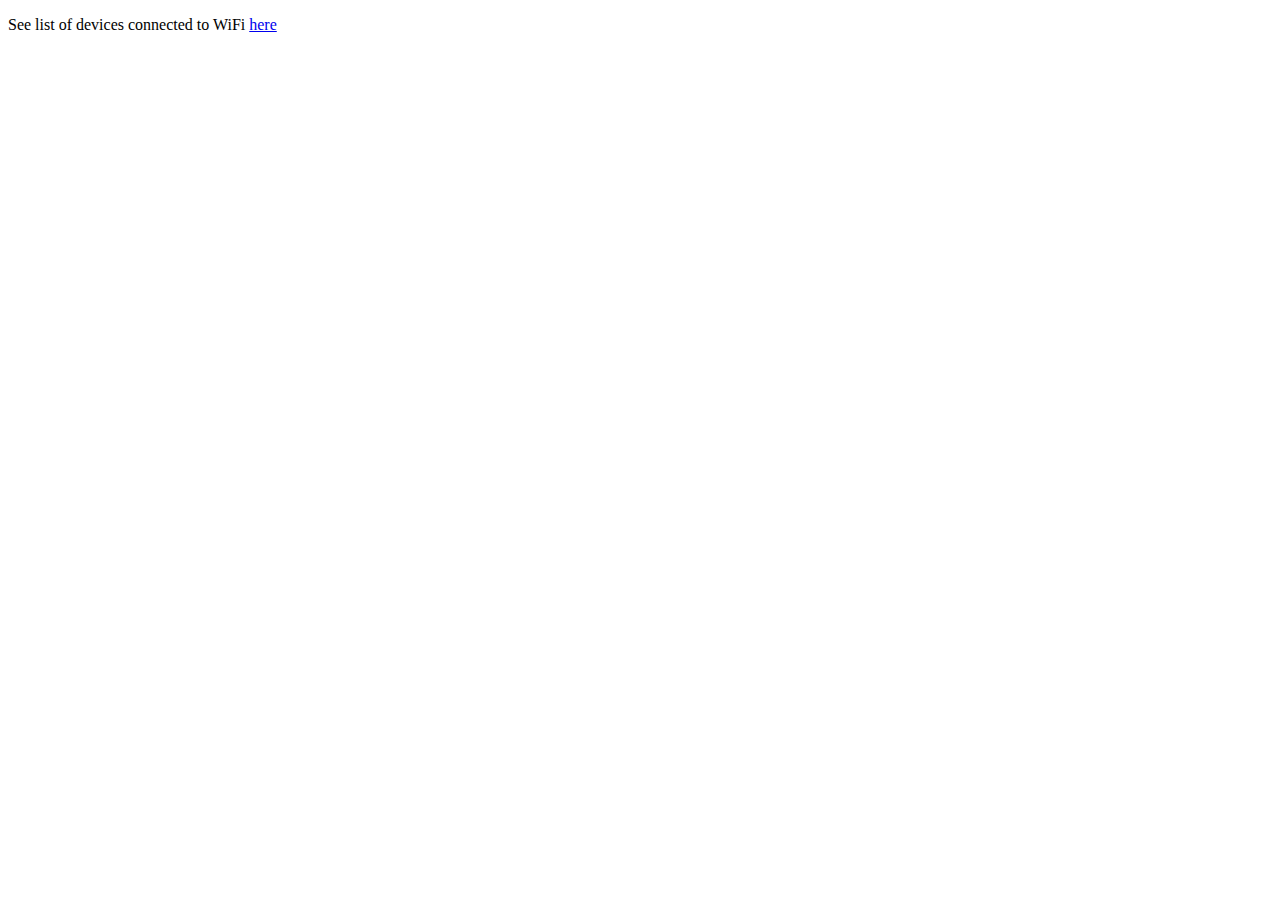
==== src/main/resources/static/index.html @ 19ded3d2 "Initial commit: basic Spring Boot web app with dummy index page. Also includes code for invoking arp" ====
<!DOCTYPE HTML>
<html>
<head>
    <title>Devices on WiFi</title>
    <meta http-equiv="Content-Type" content="text/html; charset=UTF-8" />
</head>
<body>
<p>See list of devices connected to WiFi <a href="/devices?someParam=foo">here</a></p>
</body>
</html>
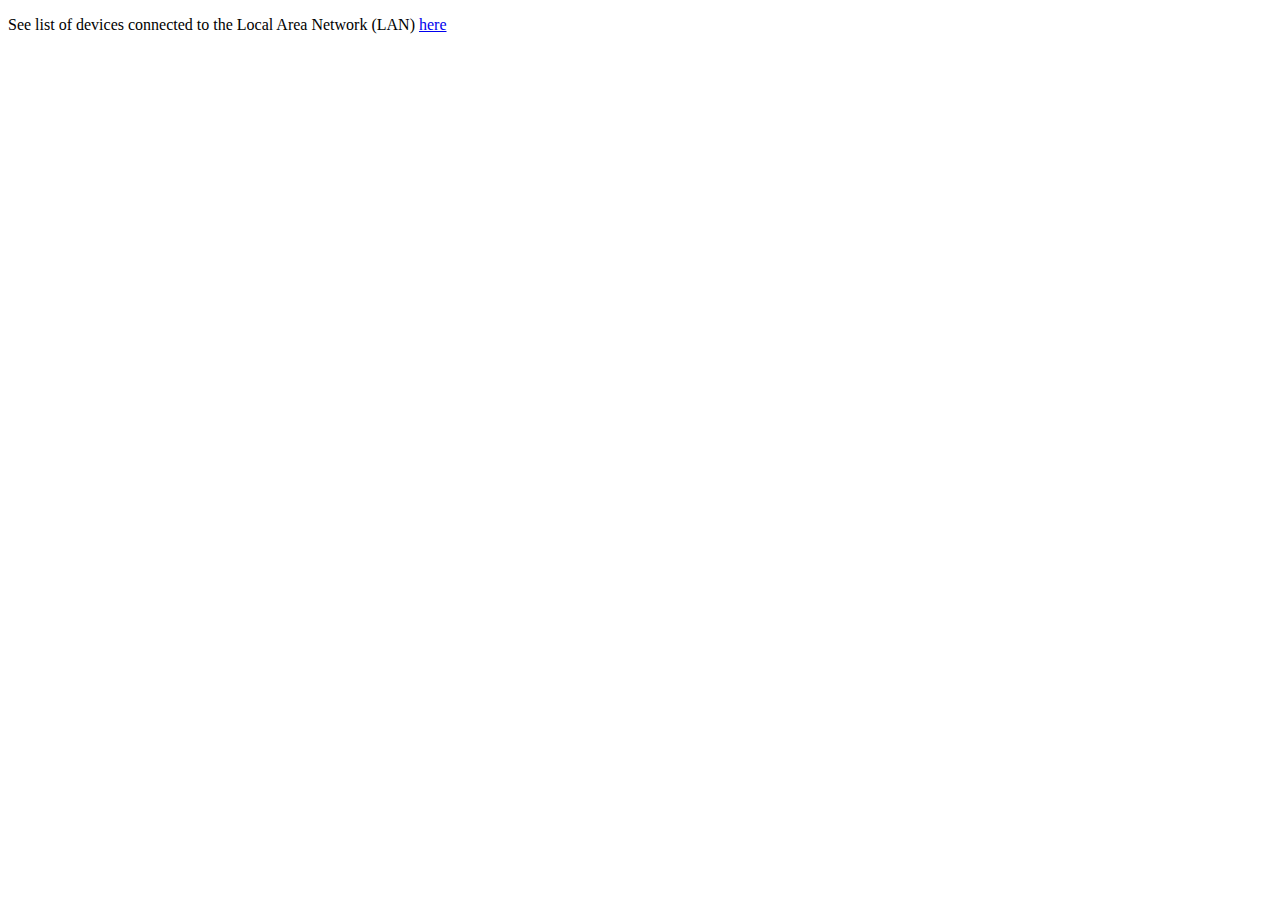
==== commit 78d16882: "Add some styling; change url path from /devices to /landevices." ====
--- a/src/main/resources/static/index.html
+++ b/src/main/resources/static/index.html
@@ -5,6 +5,6 @@
     <meta http-equiv="Content-Type" content="text/html; charset=UTF-8" />
 </head>
 <body>
-<p>See list of devices connected to WiFi <a href="/devices?someParam=foo">here</a></p>
+<p>See list of devices connected to the Local Area Network (LAN) <a href="/landevices">here</a></p>
 </body>
 </html>